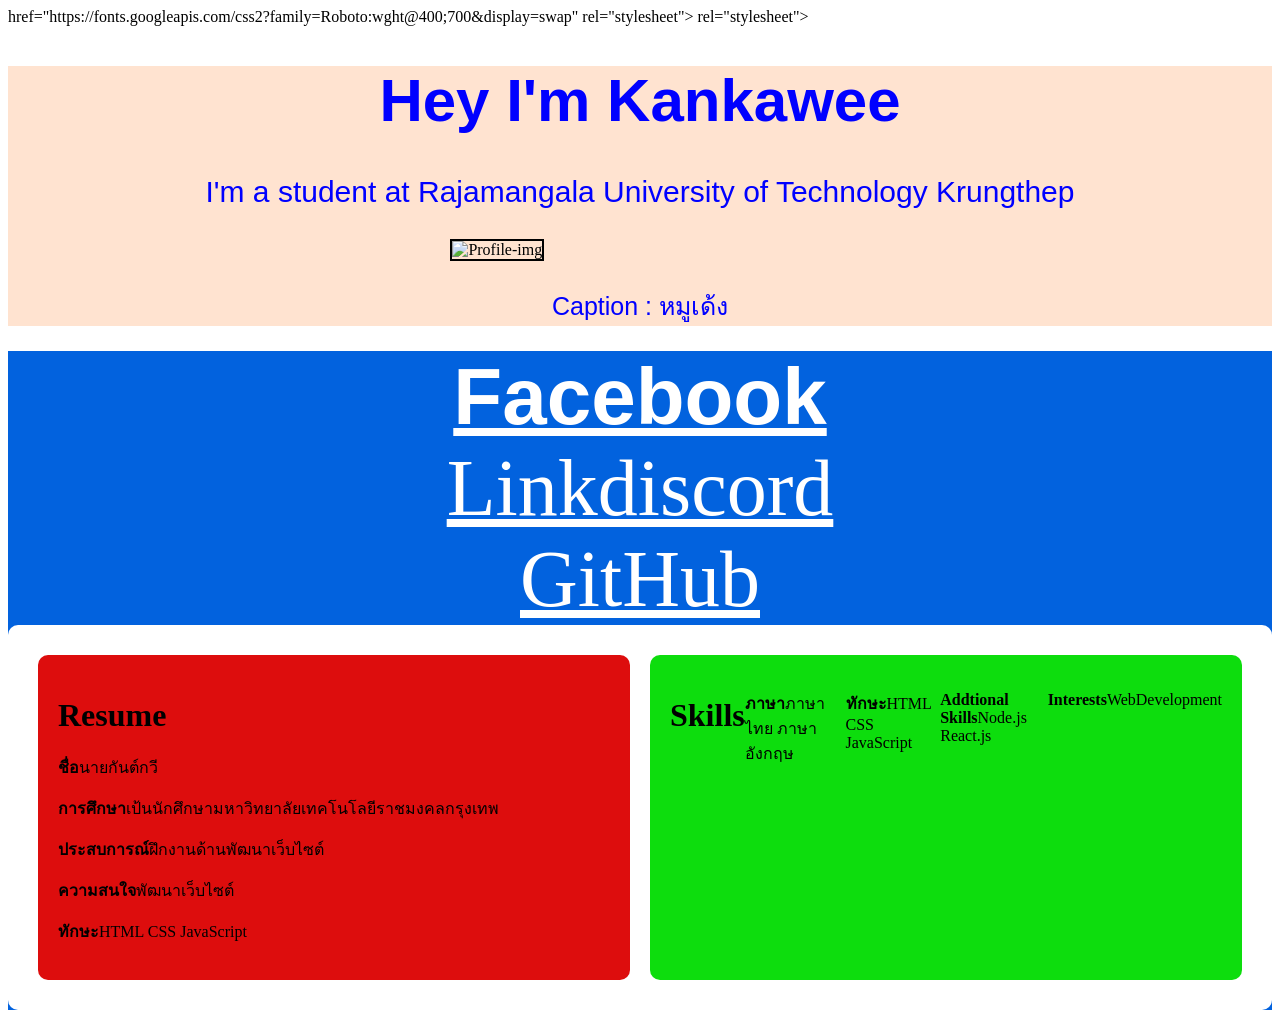
==== Week3/Index.html @ 2132a980 "ประวัตินักศึกษา" ====
<!DOCTYPE html>
<html>
  <head>
    <title>My Profile</title>
    <link rel="stylesheet" href="main.css" />
    <link
      rel="preconnect"
      href="https://fonts.googleapis.com/css2?family=Roboto:wght@400;700&display=swap"
    />
    <link rel="preconnect" href="https://fonts.gstatic.com/" crossorigin />
    <link />
    href="https://fonts.googleapis.com/css2?family=Roboto:wght@400;700&display=swap"
    rel="stylesheet"> rel="stylesheet">
  </head>
  <body>
    <!--section 1-->
    <div class="section1-box">
      <h1 class="section1-name ibm-plex-sans-thai-bold">Hey I'm Kankawee</h1>
      <p class="section1-meta-data ibm-plex-sans-thai-extralight">
        I'm a student at Rajamangala University of Technology Krungthep
      </p>
      <img
        class="section1-profile-img"
        src="/week3/img/Thanawat.jpg"
        alt="Profile-img"
      />
      <p class="section1-caption ibm-plex-sans-thai-extralight">
        Caption : หมูเด้ง
      </p>
    </div>
    <!--section 2-->
    <div class="section2-box">
      <a
        class="section2-contact-link ibm-plex-sans-thai-bold"
        href="https://www.facebook.com/mnakrub.asdasdf?locale=th_TH"
        >Facebook</a
      >
      <a class="section2-contact-link" href="https://discord.com/channels/@me"
        >Linkdiscord</a
      >
      <a class="section2-contact-link" href="https://github.com/mbeawww"
        >GitHub</a
      >
      <!--section3-->
      <div class="section3-box">

        <div class="section3-box-a">
          <h1>Resume</h1>
          <p><strong>ชื่อ</strong>นายกันต์กวี</p>
          <p>
            <strong>การศึกษา</strong
            >เป้นนักศึกษามหาวิทยาลัยเทคโนโลยีราชมงคลกรุงเทพ
          </p>
          <p><strong>ประสบการณ์</strong>ฝึกงานด้านพัฒนาเว็บไซต์</p>
          <p><strong>ความสนใจ</strong>พัฒนาเว็บไซต์</p>
          <p><strong>ทักษะ</strong>HTML CSS JavaScript</p>
        </div>

        <div class="section3-box-b">
          <h1>Skills</h1>
          <p><strong>ภาษา</strong>ภาษาไทย ภาษาอังกฤษ</p>
          <p><strong>ทักษะ</strong>HTML CSS JavaScript</p>
          <p><strong>Addtional Skills</strong>Node.js React.js</p>
          <p><strong>Interests</strong>WebDevelopment</p>
        </div>

      </div>

    </div>
    <script src="main.js"></script>
  </body>
</html>
---- Week3/main.css ----
font
.ibm-plex-sans-thai-thin {
    font-family: "IBM Plex Sans Thai", sans-serif;
    font-weight: 100;
    font-style: normal;
}

.ibm-plex-sans-thai-extralight {
    font-family: "IBM Plex Sans Thai", sans-serif;
    font-weight: 200;
    font-style: normal;
}

.ibm-plex-sans-thai-light {
    font-family: "IBM Plex Sans Thai", sans-serif;
    font-weight: 300;
    font-style: normal;
}

.ibm-plex-sans-thai-regular {
    font-family: "IBM Plex Sans Thai", sans-serif;
    font-weight: 400;
    font-style: normal;
}

.ibm-plex-sans-thai-medium {
    font-family: "IBM Plex Sans Thai", sans-serif;
    font-weight: 500;
    font-style: normal;
}

.ibm-plex-sans-thai-semibold {
    font-family: "IBM Plex Sans Thai", sans-serif;
    font-weight: 600;
    font-style: normal;
}

.ibm-plex-sans-thai-bold {
    font-family: "IBM Plex Sans Thai", sans-serif;
    font-weight: 700;
    font-style: normal;
}




.section1-box {
    background-color: rgb(255, 227, 208);
}

.section1-name {
    text-align: center;
    color: blue;
    font-size: 60px;
}

.section1-meta-data {
    text-align: center;
    color: blue;
    font-size: 30px;
}

.section1-profile-img {
    width: 30%;
    margin-left: 35%;
    border: solid 2px black
}

.section1-caption {
    text-align: center;
    color: blue;
    font-size: 25px;
}

.section2-box {
    background-color: rgb(2, 98, 222);
}

.section2-contact-link {
    display: flex;
    justify-content: space-around;
    color: white;
    text-align: center;
    font-size: 80px;
    justify-content: center;
}
.section3-box {
    display: flex;
    justify-content: center;
    background-color: rgb(255, 255, 255);
    padding: 20px;
    border-radius: 10px;
}
.section3-box-a {
    background-color: rgb(221, 13, 13);
    padding: 20px;
    border-radius: 10px;
    margin: 10px;
    width: 80%;
    text-align: flex-start;
}
.section3-box-b {
    display: flex;
    justify-content: flex-end;
    background-color: rgb(13, 221, 13);
    padding: 20px;
    border-radius: 10px;
    margin: 10px;
    width: 80%;
    text-align: flex-end;
}
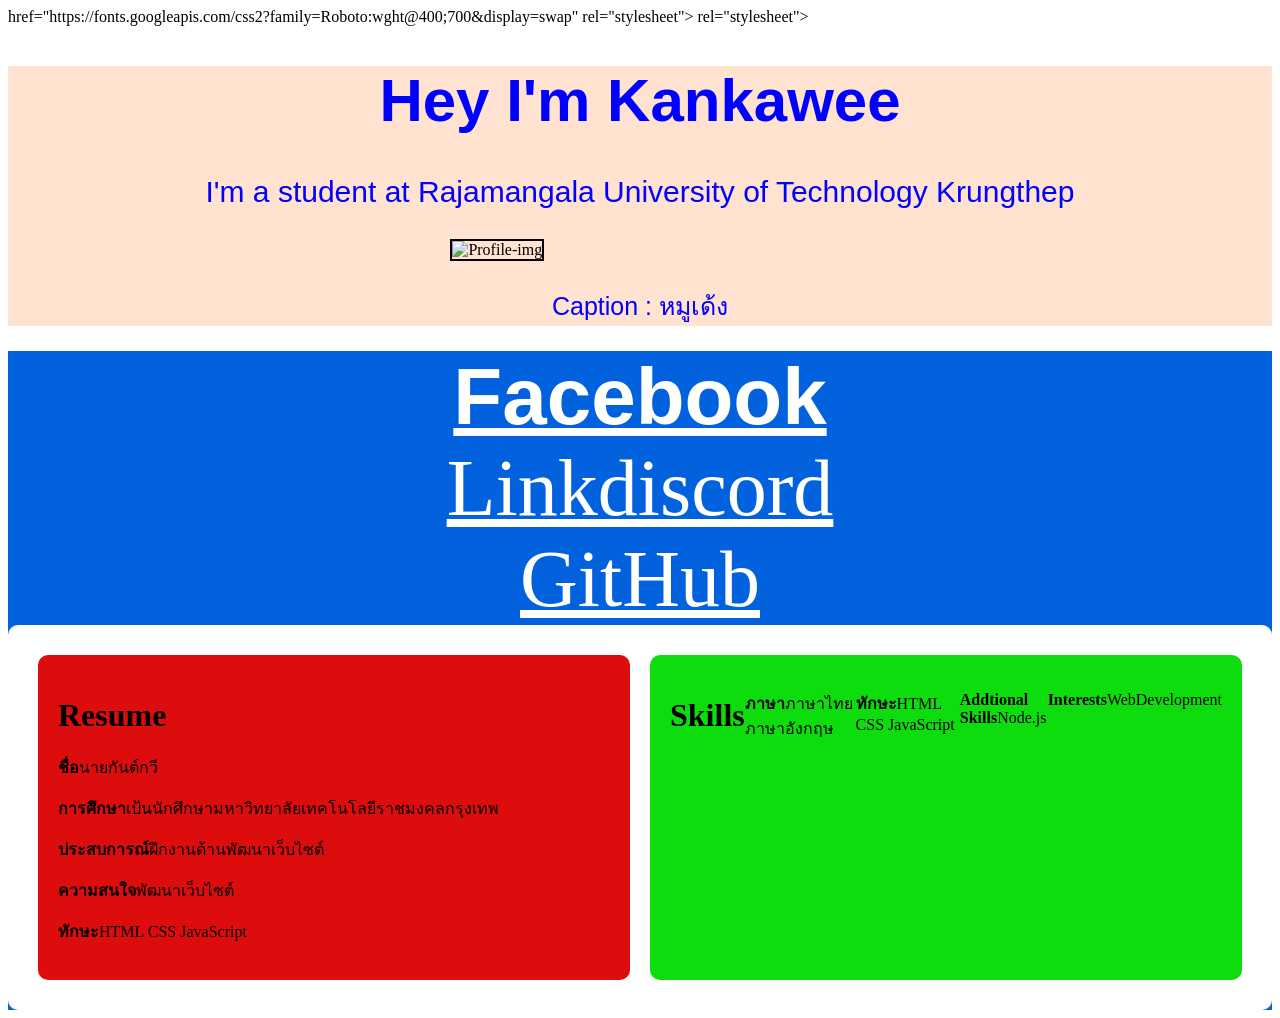
==== commit 429d5c86: "แก้week3" ====
--- a/Week3/Index.html
+++ b/Week3/Index.html
@@ -60,7 +60,7 @@
           <h1>Skills</h1>
           <p><strong>ภาษา</strong>ภาษาไทย ภาษาอังกฤษ</p>
           <p><strong>ทักษะ</strong>HTML CSS JavaScript</p>
-          <p><strong>Addtional Skills</strong>Node.js React.js</p>
+          <p><strong>Addtional Skills</strong>Node.js</p>
           <p><strong>Interests</strong>WebDevelopment</p>
         </div>
 
